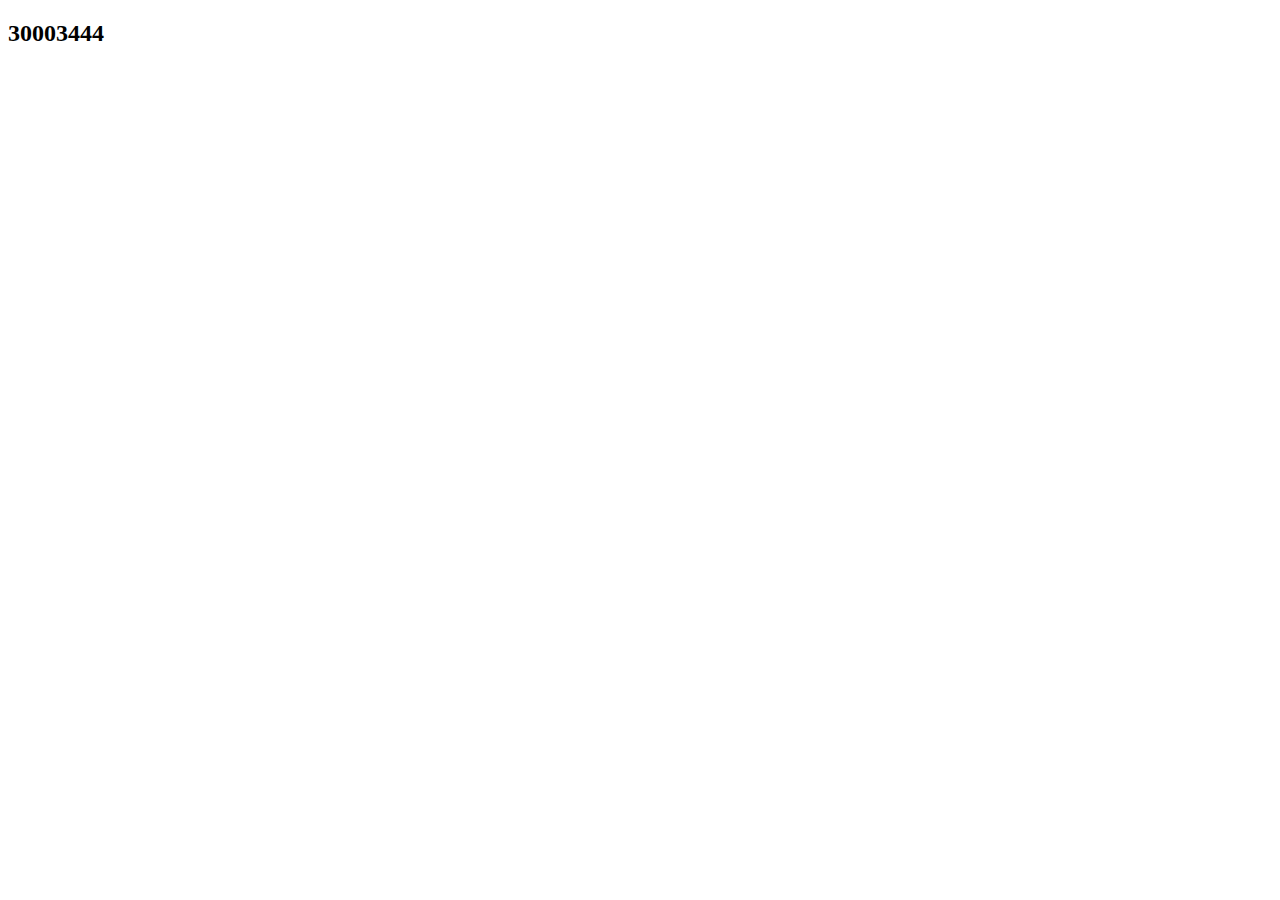
==== index.html @ 6fa1de46 "first commit" ====
<!DOCTYPE html>
<html lang="pt">
<head>
    <meta charset="UTF-8">
    <meta name="viewport" content="width=device-width, initial-scale=1.0">
    <title>Página DW</title>
</head>
<body>
    <h2>30003444</h2>
</body>
</html>
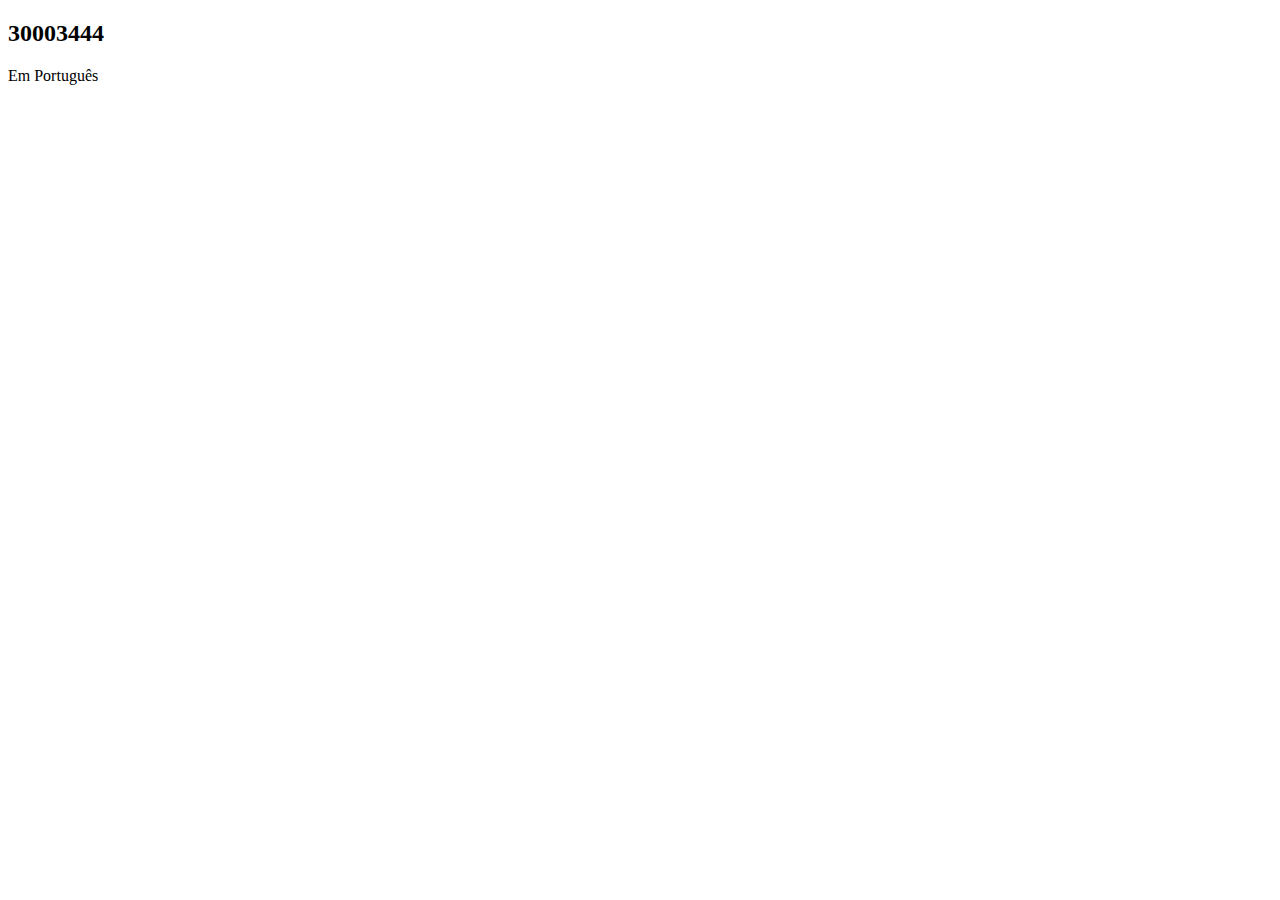
==== commit d27a0fae: "2nd commit" ====
--- a/index.html
+++ b/index.html
@@ -7,5 +7,6 @@
 </head>
 <body>
     <h2>30003444</h2>
+    <p style="text-transform: capitalize;">Em Português</p>
 </body>
-</html>+</html>
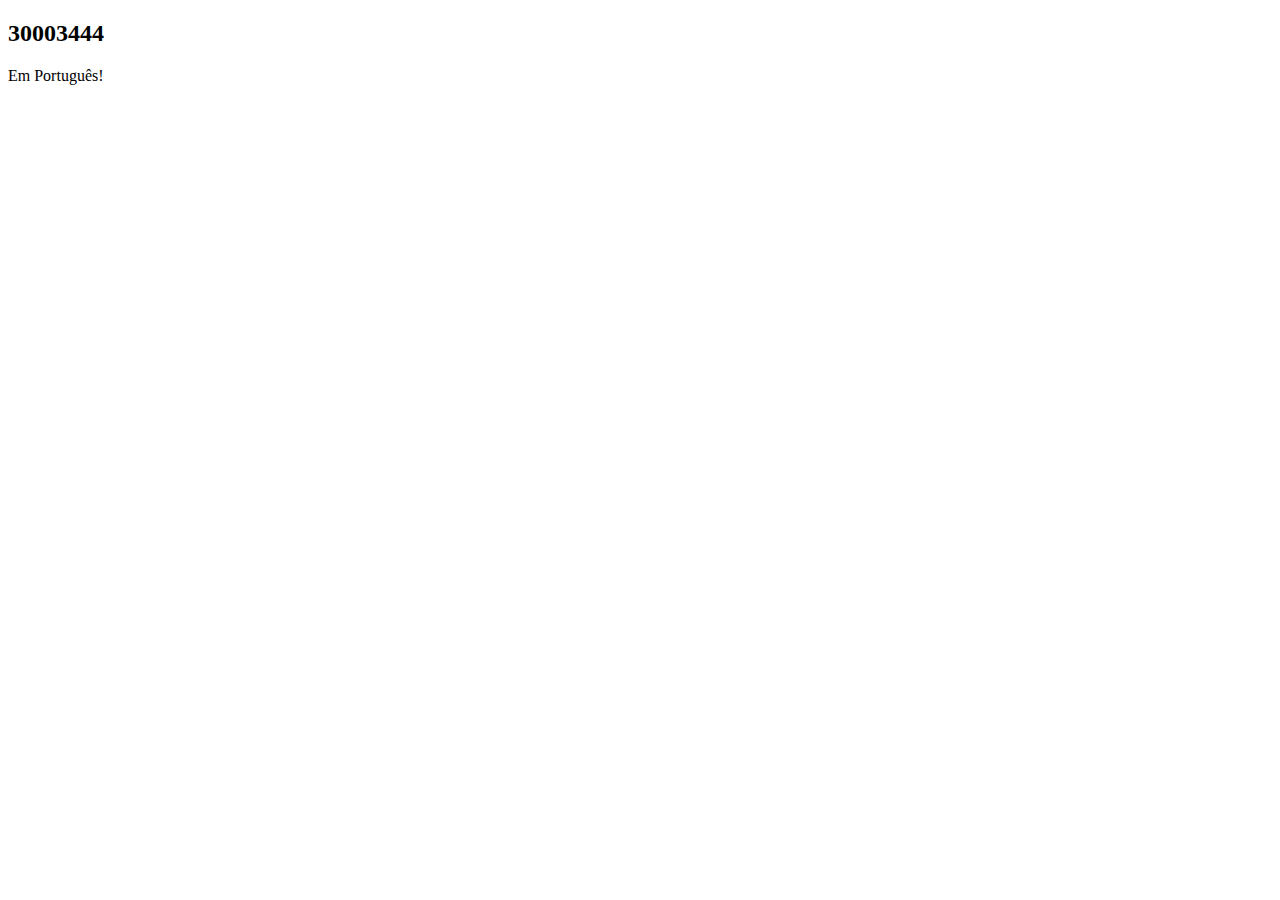
==== commit 07ea3a8c: "3rd commit" ====
--- a/index.html
+++ b/index.html
@@ -7,6 +7,6 @@
 </head>
 <body>
     <h2>30003444</h2>
-    <p style="text-transform: capitalize;">Em Português</p>
+    <p style="text-transform: capitalize;">Em Português!</p>
 </body>
 </html>
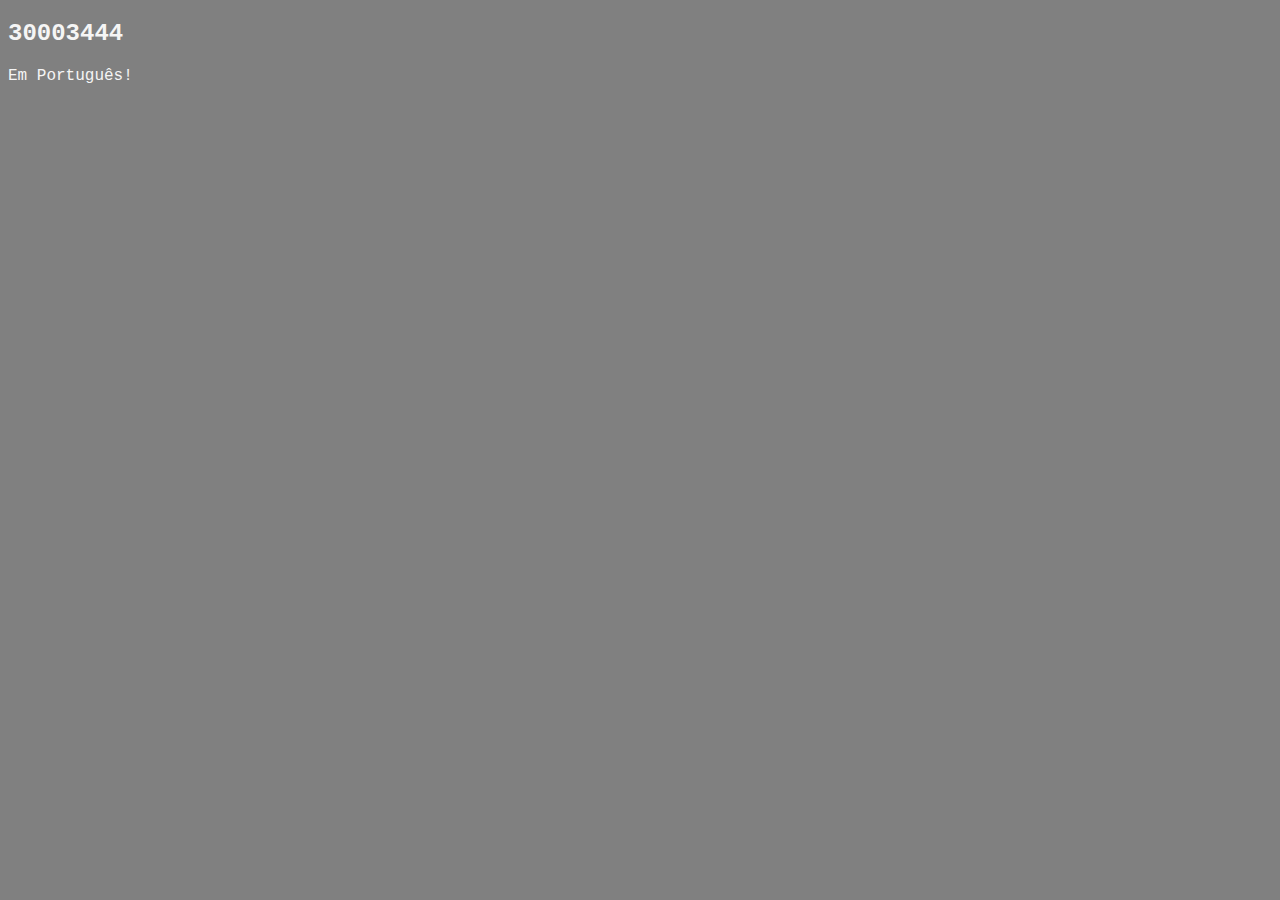
==== commit 07a6e59a: "added style" ====
--- a/index.html
+++ b/index.html
@@ -3,10 +3,11 @@
 <head>
     <meta charset="UTF-8">
     <meta name="viewport" content="width=device-width, initial-scale=1.0">
+    <link rel="stylesheet" href="assets/style.css">
     <title>Página DW</title>
 </head>
 <body>
     <h2>30003444</h2>
-    <p style="text-transform: capitalize;">Em Português!</p>
+    <p>Em Português!</p>
 </body>
 </html>
--- a/assets/style.css
+++ b/assets/style.css
@@ -0,0 +1,10 @@
+body, html {
+    background-color: grey;
+}
+p, h1, h2, h3 {
+    color: whitesmoke;
+    font-family: "Lucida Console", Courier, monospace;
+}
+h1, h2, h3 {
+    text-transform: capitalize;
+}